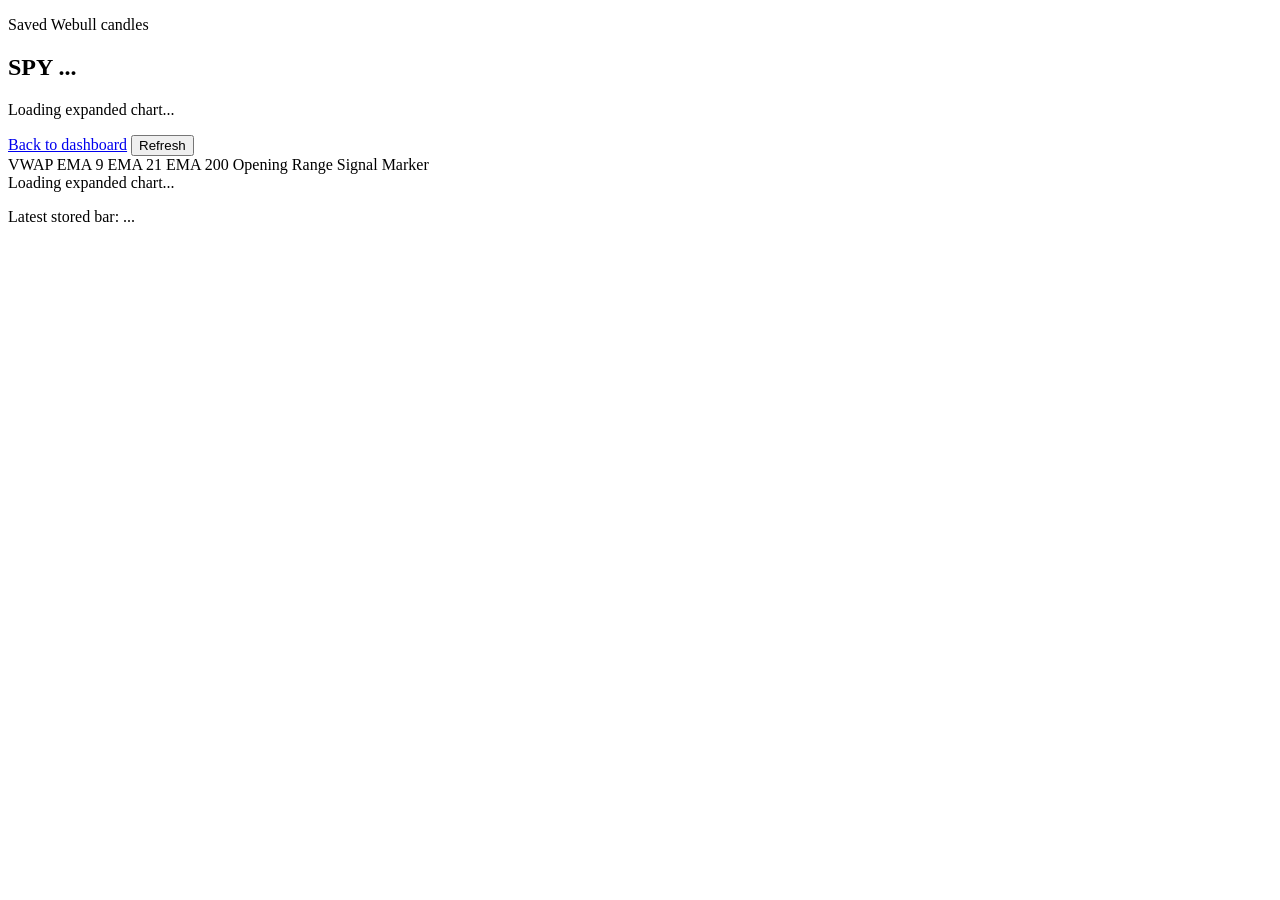
==== app/chart.html @ d68229e1 "Initial Project Gwala research app checkpoint" ====
<!doctype html>
<html lang="en">
  <head>
    <meta charset="utf-8" />
    <meta name="viewport" content="width=device-width, initial-scale=1" />
    <title>Project Gwala Expanded Chart</title>
    <link rel="stylesheet" href="/styles.css" />
  </head>
  <body class="chart-page">
    <main class="chart-workspace">
      <header class="topbar expanded-chart-topbar">
        <div>
          <p class="eyebrow" id="expanded-source">Saved Webull candles</p>
          <h2><span id="expanded-symbol">SPY</span> <span id="expanded-price">...</span></h2>
          <p id="expanded-change" class="auto-refresh-status">Loading expanded chart...</p>
        </div>
        <div class="topbar-actions">
          <a href="/" class="secondary-link">Back to dashboard</a>
          <button id="expanded-refresh" type="button">Refresh</button>
        </div>
      </header>

      <section class="expanded-chart-panel">
        <div class="terminal-legend">
          <span class="legend-vwap">VWAP</span>
          <span class="legend-ema9">EMA 9</span>
          <span class="legend-ema21">EMA 21</span>
          <span class="legend-ema200">EMA 200</span>
          <span class="legend-range">Opening Range</span>
          <span class="legend-signal">Signal Marker</span>
        </div>
        <div id="expanded-chart" class="expanded-chart">
          <div class="terminal-empty">Loading expanded chart...</div>
        </div>
        <p id="expanded-time" class="terminal-chart-time">Latest stored bar: ...</p>
      </section>
    </main>
    <script src="/chart.js"></script>
  </body>
</html>
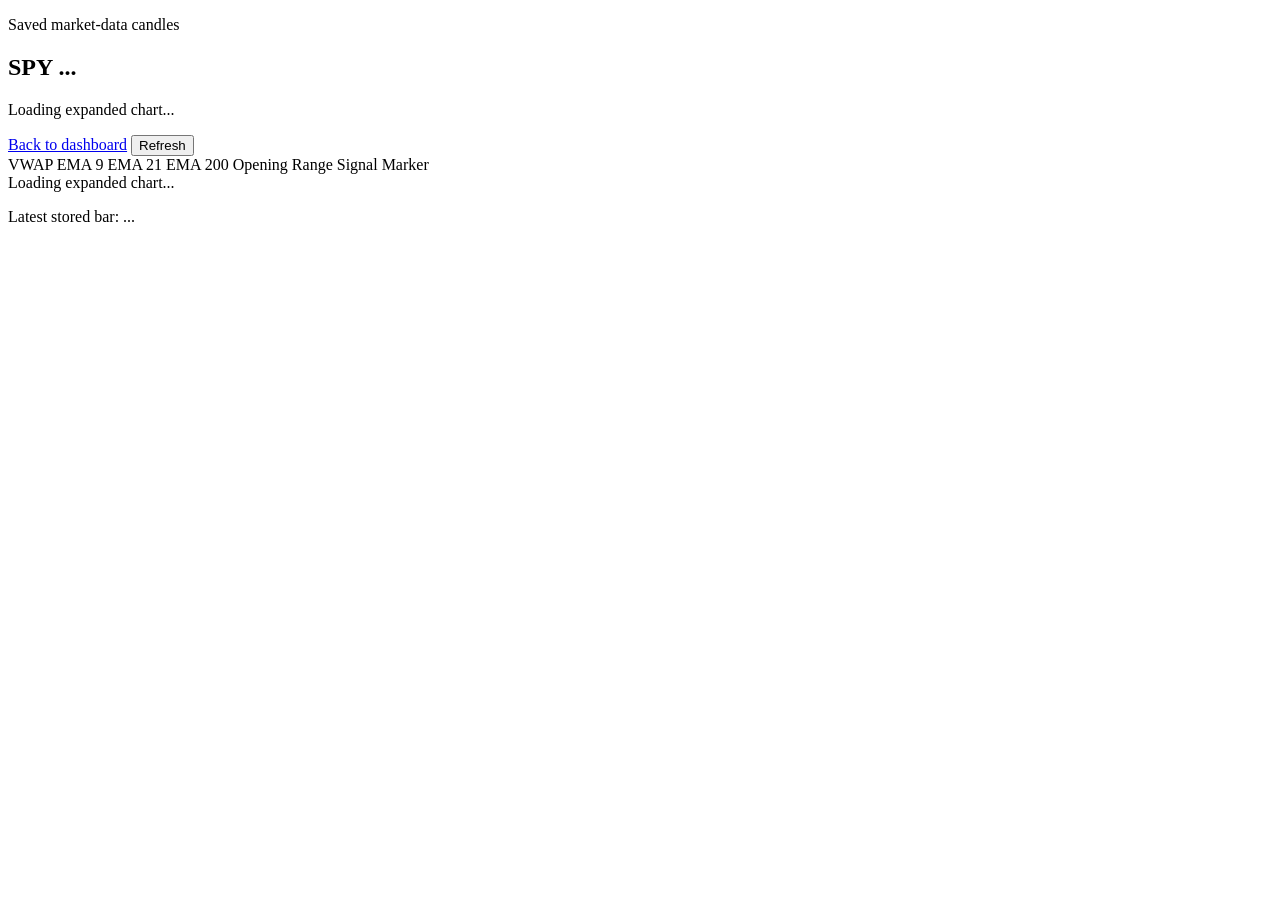
==== commit 8a14012a: "Establish VPS-era Project Gwala baseline" ====
--- a/app/chart.html
+++ b/app/chart.html
@@ -10,7 +10,7 @@
     <main class="chart-workspace">
       <header class="topbar expanded-chart-topbar">
         <div>
-          <p class="eyebrow" id="expanded-source">Saved Webull candles</p>
+          <p class="eyebrow" id="expanded-source">Saved market-data candles</p>
           <h2><span id="expanded-symbol">SPY</span> <span id="expanded-price">...</span></h2>
           <p id="expanded-change" class="auto-refresh-status">Loading expanded chart...</p>
         </div>
